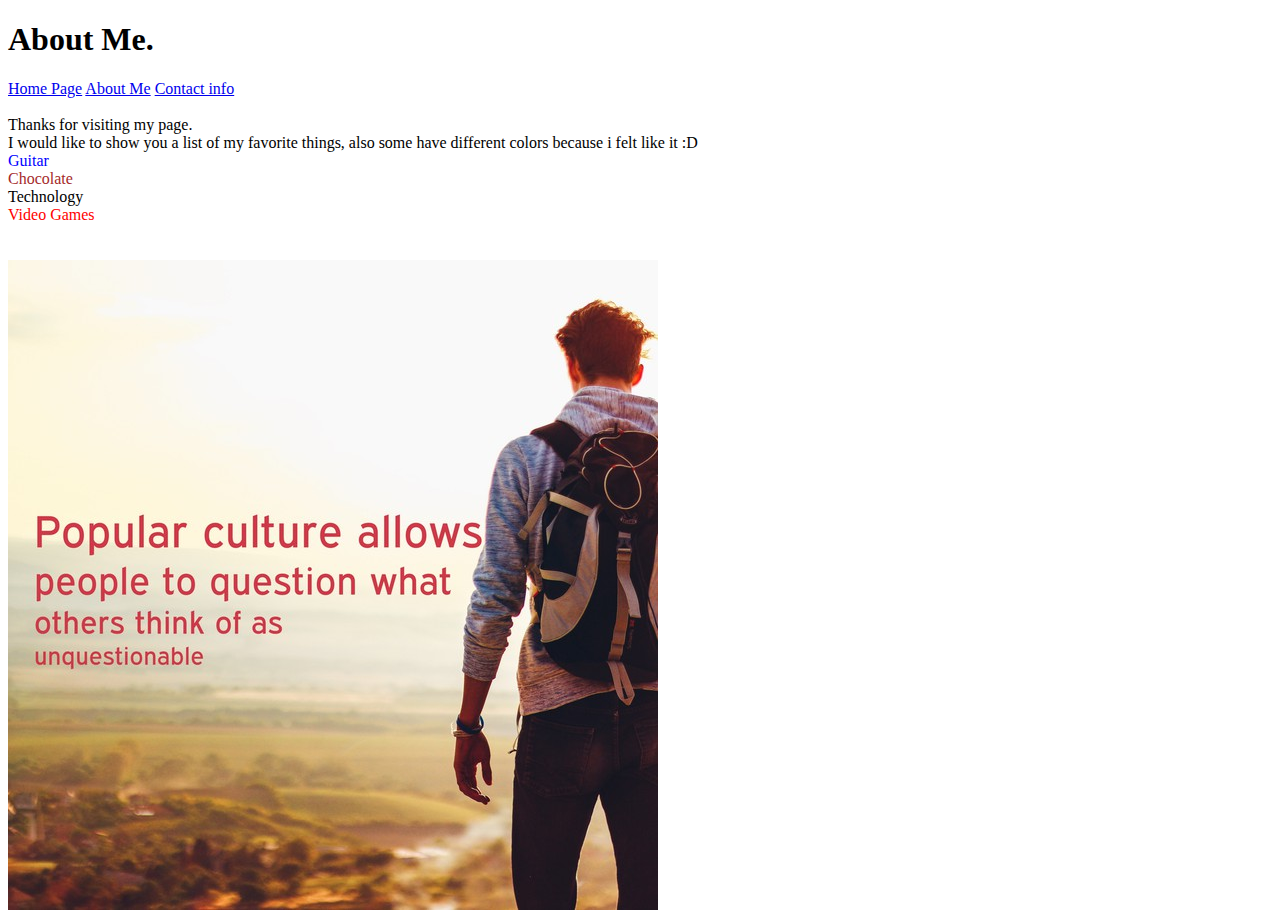
==== about.html @ ae3eb3f2 "Added files from previous HTML project" ====
<!DOCTYPE html>
<html lange="en">
    <head>
        <meta charset="UTF-8">
        <meta name="viewport" content="width=device-width, initial-scale=1.0">
        <title>Document</title>
    </head>
    </html>
    <body>

        

        <h1>About Me.</h1>

        <div>
            <a href="index.html">Home Page</a>   
            <a href="about.html">About Me</a>  
            <a href="contact.html">Contact info</a>  
        </div>

        <br> Thanks for visiting my page. <br>
        I would like to show you a list of my favorite things, also some have different colors because i felt like it :D <br>
        <li style="color:blue">Guitar</li>
        <li style="color:brown">Chocolate</li>
        <li>Technology</li>
        <li style="color:red">Video Games</li> <br>
        
       

        <br><img src="inspirobot.jpg" alt="Image contains a background of plains containing grass and trees, with a person in the foreground looking like they're on a hike, with the text saying popular culture allows people to question what others think is unquestionable." <br>


       
    </body>
</html>
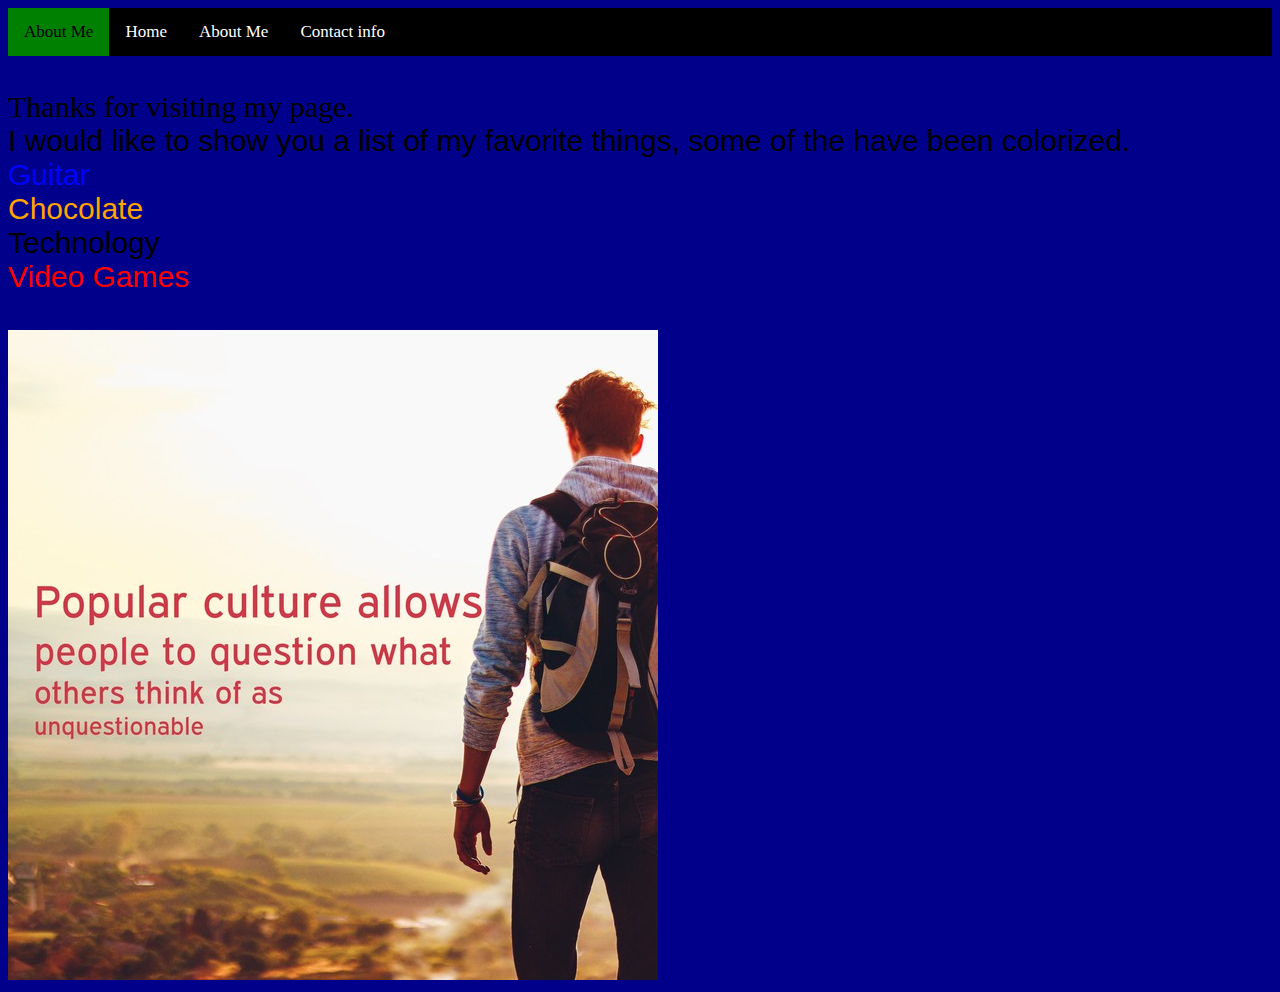
==== commit f42a6896: "Updated project files" ====
--- a/about.html
+++ b/about.html
@@ -4,32 +4,24 @@
         <meta charset="UTF-8">
         <meta name="viewport" content="width=device-width, initial-scale=1.0">
         <title>Document</title>
+        <link rel="stylesheet" href="index.css">
     </head>
     </html>
-    <body>
-
-        
-
-        <h1>About Me.</h1>
-
+    <body>        
         <div>
-            <a href="index.html">Home Page</a>   
+            <div class="topnav">
+            <a class="active" href="#home">About Me</a>
+            <a href="index.html">Home</a>   
             <a href="about.html">About Me</a>  
             <a href="contact.html">Contact info</a>  
         </div>
 
-        <br> Thanks for visiting my page. <br>
-        I would like to show you a list of my favorite things, also some have different colors because i felt like it :D <br>
+        <h7><br> Thanks for visiting my page.<br></h7>
+       <h8> I would like to show you a list of my favorite things, some of the have been colorized.</h8> <br>
         <li style="color:blue">Guitar</li>
-        <li style="color:brown">Chocolate</li>
+        <li style="color:orange">Chocolate</li>
         <li>Technology</li>
         <li style="color:red">Video Games</li> <br>
-        
-       
-
         <br><img src="inspirobot.jpg" alt="Image contains a background of plains containing grass and trees, with a person in the foreground looking like they're on a hike, with the text saying popular culture allows people to question what others think is unquestionable." <br>
-
-
-       
     </body>
 </html>--- a/index.css
+++ b/index.css
@@ -0,0 +1,139 @@
+body{
+    background-color: darkblue;
+    }
+
+.topnav {
+    background-color: black;
+    overflow: hidden;
+}
+
+.topnav a {
+    float: left;
+    color: white;
+    text-align: center;
+    padding: 14px 16px;
+    text-decoration: none;
+    font-size: 17px;
+}
+
+.topnav a:hover {
+    background-color: white;
+    color: black;
+}
+
+.topnav a.active{
+    background-color: green;
+    color: black;
+}
+
+table {
+    border-collapse: collapse;
+    width:  20%;
+}
+
+th, td {
+    padding: 8px;
+    text-align: left;
+    border-bottom: 1px solid black;
+    border-left: 1px solid black;
+    border-right: 1px solid black;
+    border-top: 1px solid black;
+    font-size: large;
+}
+h2 {
+    text-align: center;
+    text-decoration: solid;
+    font-family:'Gill Sans', 'Gill Sans MT', Calibri, 'Trebuchet MS', sans-serif;
+    color: white;
+}
+h3 {
+    text-align: left;
+    text-decoration: underline;
+    font-family: 'Times New Roman', Times, serif;
+    color: white
+}
+h4 {
+    text-align: left;
+    text-decoration: double;
+    font-family: 'Times New Roman', Times, serif;
+    font-size: 25px;
+}
+h5 {
+    text-align: left;
+    text-decoration: underline;
+    font-family: 'Times New Roman', Times, serif;
+    font-size: 25px;
+}
+h6 {
+    text-align: left;
+    text-decoration: double;
+    font-family: 'Times New Roman', Times, serif;
+    font-size: 25px;
+}
+h7 {
+    text-align: center;
+    text-decoration: none;
+    font-family: 'Times New Roman', Times, serif;
+    font-size: 30px
+}
+h8 {
+    text-align: center;
+    text-decoration: none;
+    font-family: Arial, Helvetica, sans-serif;
+    font-size: 30px
+}
+h9 {
+    text-align: center;
+    text-decoration: none;
+    font-family:sans-serif;
+    font-size: 25px
+}
+li {
+    text-align: left;
+    text-decoration: wavy;
+    font-family: Arial, Helvetica, sans-serif;
+    font-size: 30px
+}
+.box {
+    border: 4px solid black;
+    border-radius: 10px;
+    padding: 5px;
+    width: 200px;
+    background-color: darkgray;
+}
+.button {
+    background-color: white;
+    color: black;
+    padding: 4px 8px;
+    text-align: center;
+    display: inline-block;
+    font-size: 16px;
+    border-radius: 12px;
+    cursor: pointer;
+  }
+.text {
+    background-color: white;
+    color: black;
+    }
+a:link {
+    color: white;
+    background-color: transparent;
+    text-decoration: none;
+}
+a:hover {
+    color: red;
+    background-color: transparent;
+    text-decoration: underline;
+}
+a:visited {
+    color: green;
+    background-color: transparent;
+    text-decoration: none;
+}
+h10{
+   text-align: center;
+   text-decoration: underline;
+   font-family:sans-serif;
+   font-size: 20px
+
+}